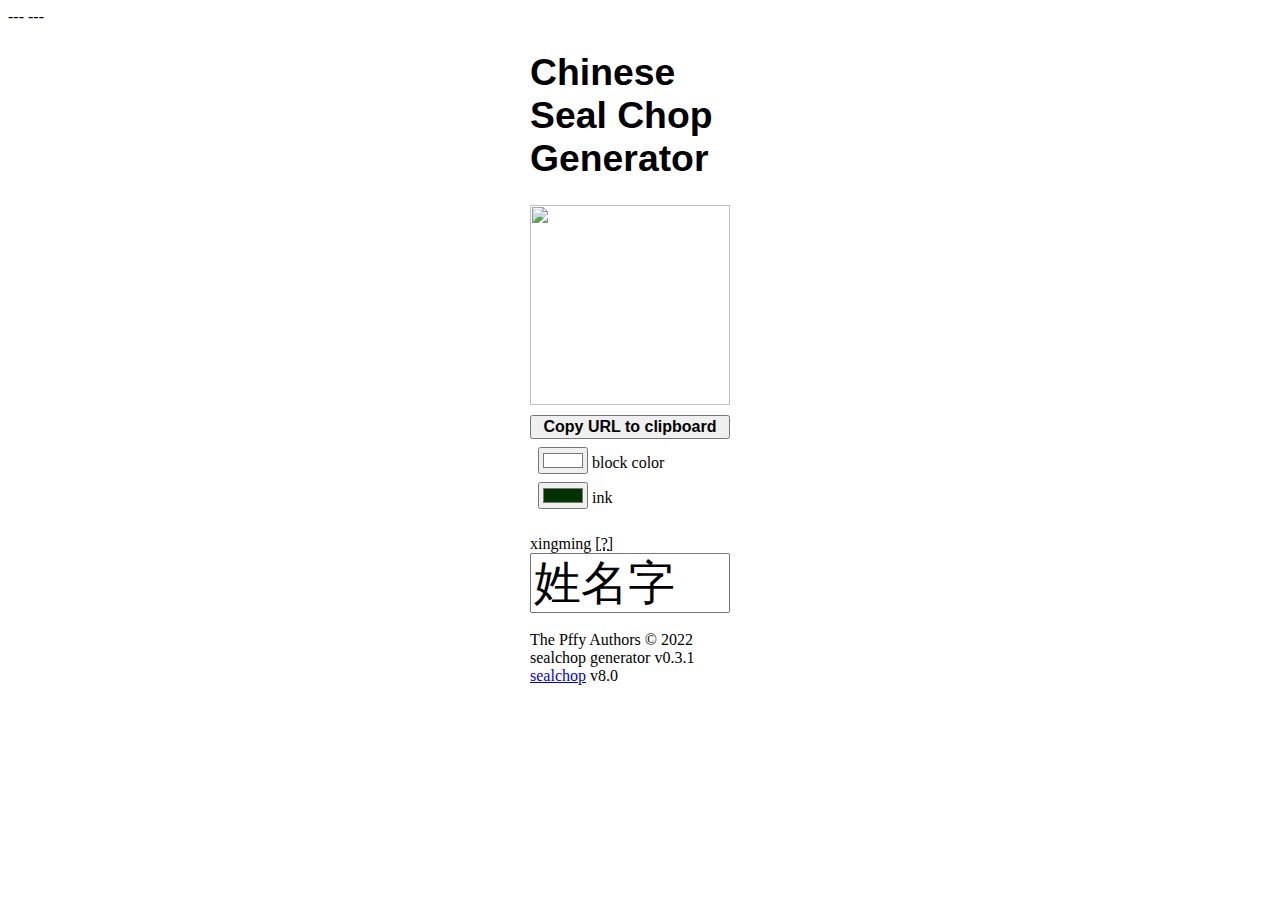
==== in-block-mode.html @ 381ca7cf "Create in-block-mode.html" ====
---
---
<!DOCTYPE html>
<html lang="en">
<head>
  <link rel="stylesheet" href="chop.css">
  <meta name="viewport" content="width=device-width, initial-scale=1"> 
  <link rel="shortcut icon" type="image/x-icon" href="favicon.ico" />
  <link rel="icon" type="image/x-icon" href="favicon.ico" />
  <title>Chinese Seal Chop Generator in Block Mode</title>
  </head>
<body>

<center>
<div id="wrap">

<h1>Chinese Seal Chop Generator</h1>
<img id="chop" width="200" height="200" src="https://png.sealchop.com/?">
<br/>
<button id="copybtn">Copy URL to clipboard</button>

<br>

<div>
<input id="p" value="#FFFFFF" class="qq" type="color" name="p" />
<label for="p">block color</label>
</div>

<div>
<input id="i" value="#003300" class="qq" type="color" name="i" />
<label for="i">ink</label>
</div>

<br/>

<label for="xm">xingming <abbr title="Personal name, but you can use other Chinese or Korean characters, too. ^^">[?]</abbr></label>
<br/>
<input id="xm" value="姓名字" type="text" name="x" />

<br/>
<br/>The Pffy Authors &copy; 2022
<br/>sealchop generator v0.3.1
<br/><a href="https://about.sealchop.com/">sealchop</a> v8.0

</div>
</center>

<script defer language="javascript" src="jquery-3.6.0.min.js"></script>  
<script defer language="javascript" src="chop-block.js"></script>

</body>
</html>
---- chop.css ----
/*
name  	: chop.css
git 	: https://github.com/pffy/sealchop-generator
*/

body {
	background-color: white;
	color: black;
}

div {
	margin: 8px;
}

h1 {
	font-size: 28pt;
	font-family: arial;
}

#chop {
	width: 200px;
}

#copybtn {
	font-weight: bold;
	width: 200px;
	font-size: 12pt;
	margin:0px;
	margin-top: 10px;
}

#wrap {
	text-align: left;
	width: 220px;
}

#xm {
	font-size: 35pt;
	width: 200px;
}
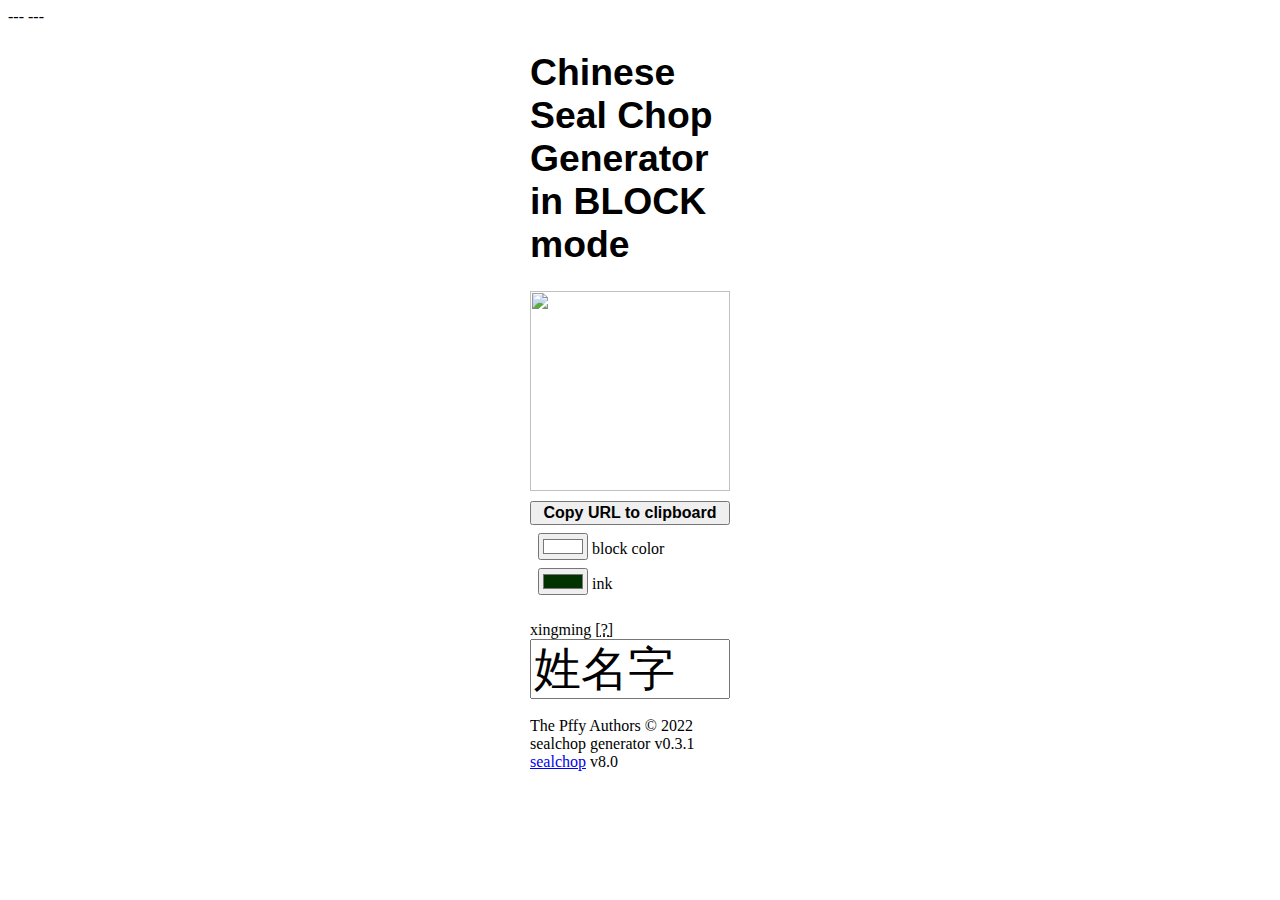
==== commit de7bead9: "Update in-block-mode.html" ====
--- a/in-block-mode.html
+++ b/in-block-mode.html
@@ -14,7 +14,7 @@
 <center>
 <div id="wrap">
 
-<h1>Chinese Seal Chop Generator</h1>
+  <h1>Chinese Seal Chop Generator <b>in BLOCK mode</b></h1>
 <img id="chop" width="200" height="200" src="https://png.sealchop.com/?">
 <br/>
 <button id="copybtn">Copy URL to clipboard</button>
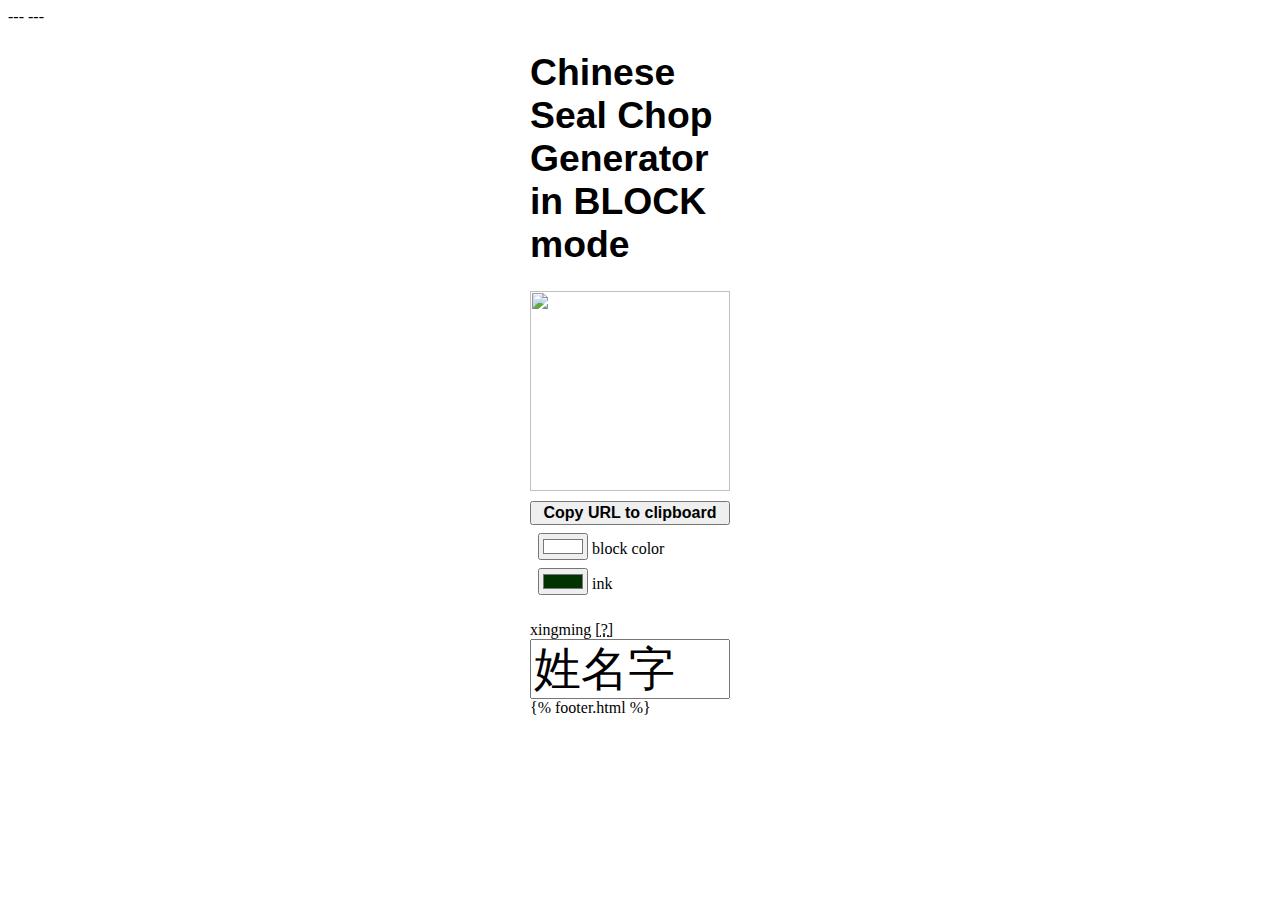
==== commit 2979825c: "Update in-block-mode.html" ====
--- a/in-block-mode.html
+++ b/in-block-mode.html
@@ -37,10 +37,7 @@
 <br/>
 <input id="xm" value="姓名字" type="text" name="x" />
 
-<br/>
-<br/>The Pffy Authors &copy; 2022
-<br/>sealchop generator v0.3.1
-<br/><a href="https://about.sealchop.com/">sealchop</a> v8.0
+{% footer.html %}
 
 </div>
 </center>
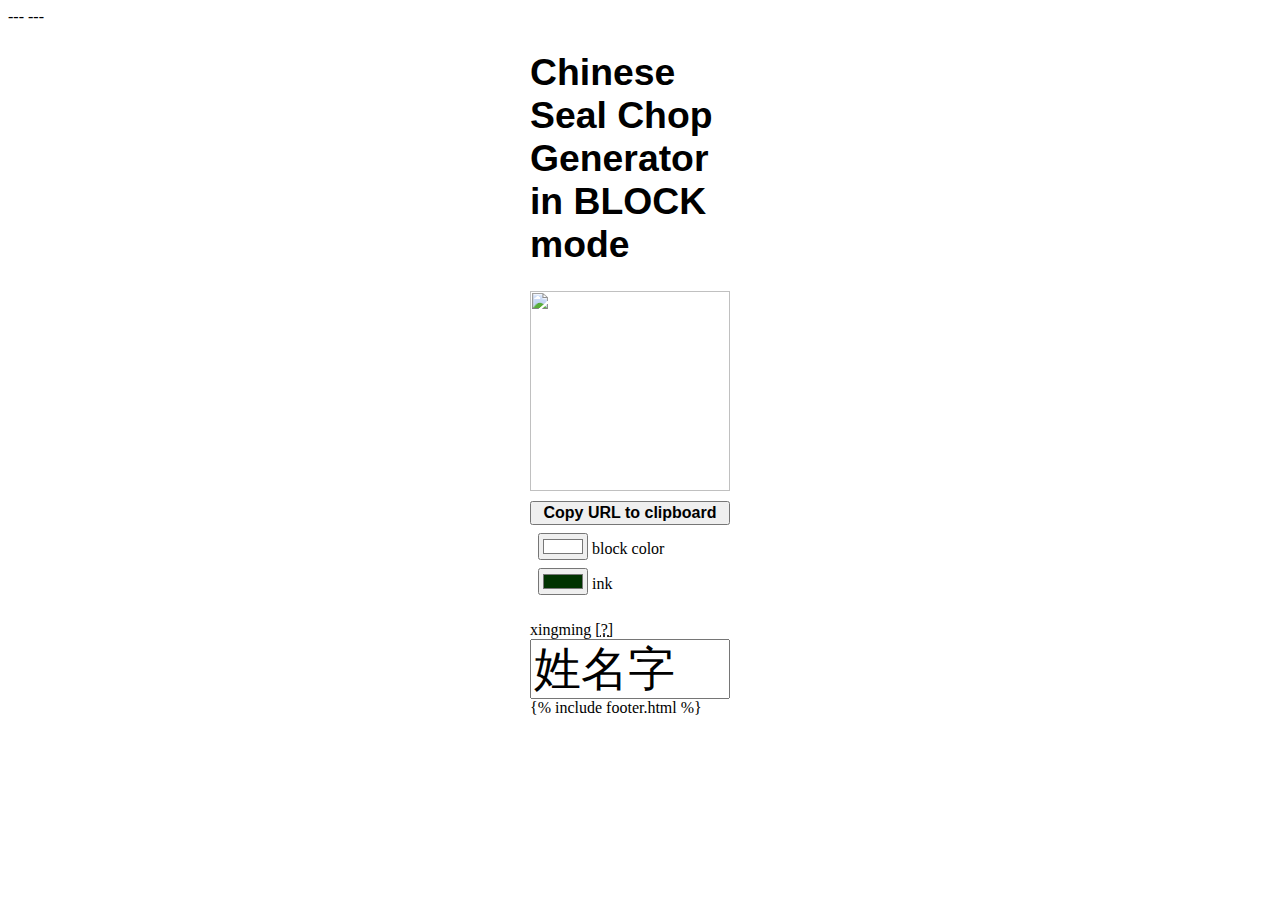
==== commit cea34c63: "Update in-block-mode.html" ====
--- a/in-block-mode.html
+++ b/in-block-mode.html
@@ -37,7 +37,7 @@
 <br/>
 <input id="xm" value="姓名字" type="text" name="x" />
 
-{% footer.html %}
+{% include footer.html %}
 
 </div>
 </center>
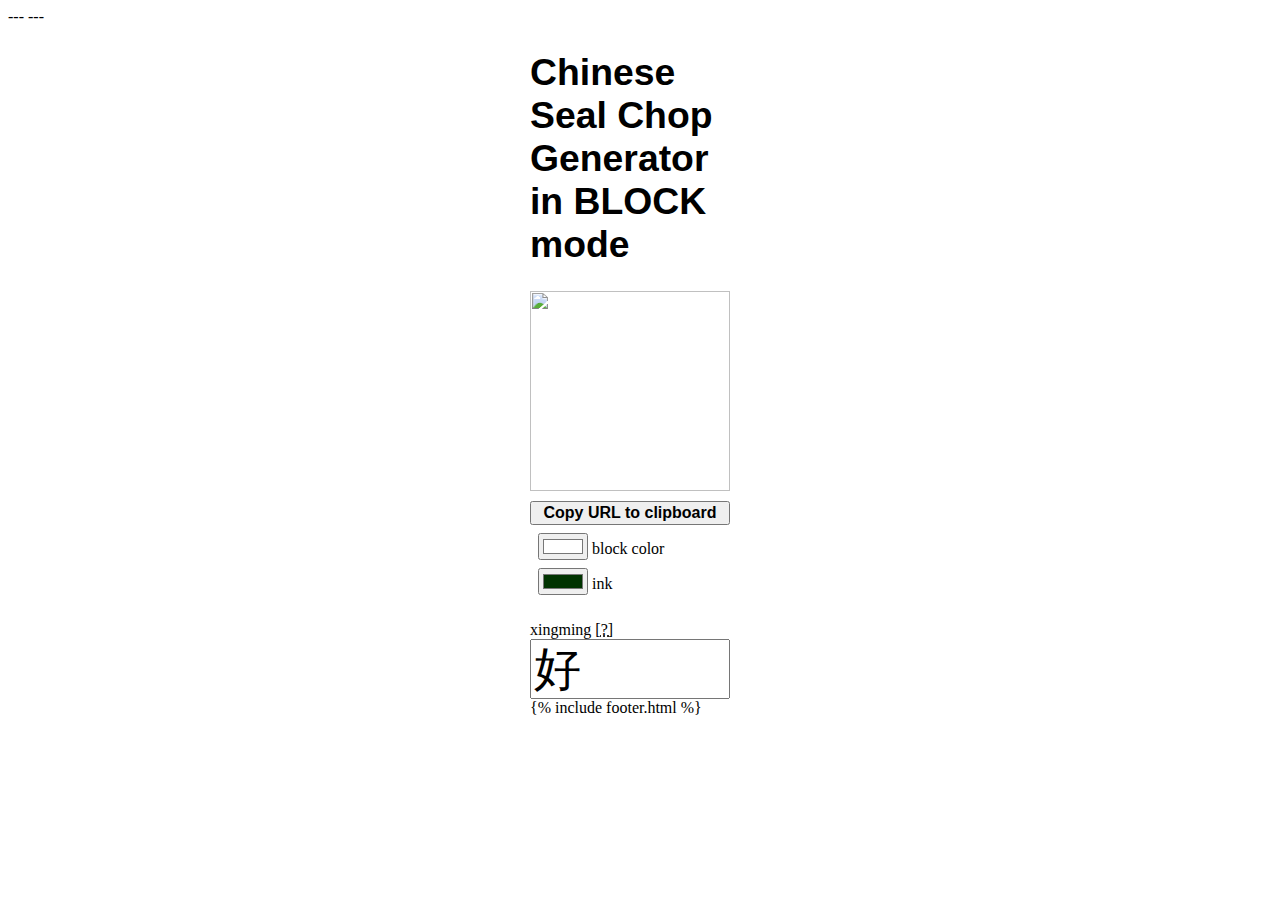
==== commit 408e1fe4: "Update in-block-mode.html" ====
--- a/in-block-mode.html
+++ b/in-block-mode.html
@@ -35,7 +35,7 @@
 
 <label for="xm">xingming <abbr title="Personal name, but you can use other Chinese or Korean characters, too. ^^">[?]</abbr></label>
 <br/>
-<input id="xm" value="姓名字" type="text" name="x" />
+<input id="xm" value="好" type="text" name="x" />
 
 {% include footer.html %}
 
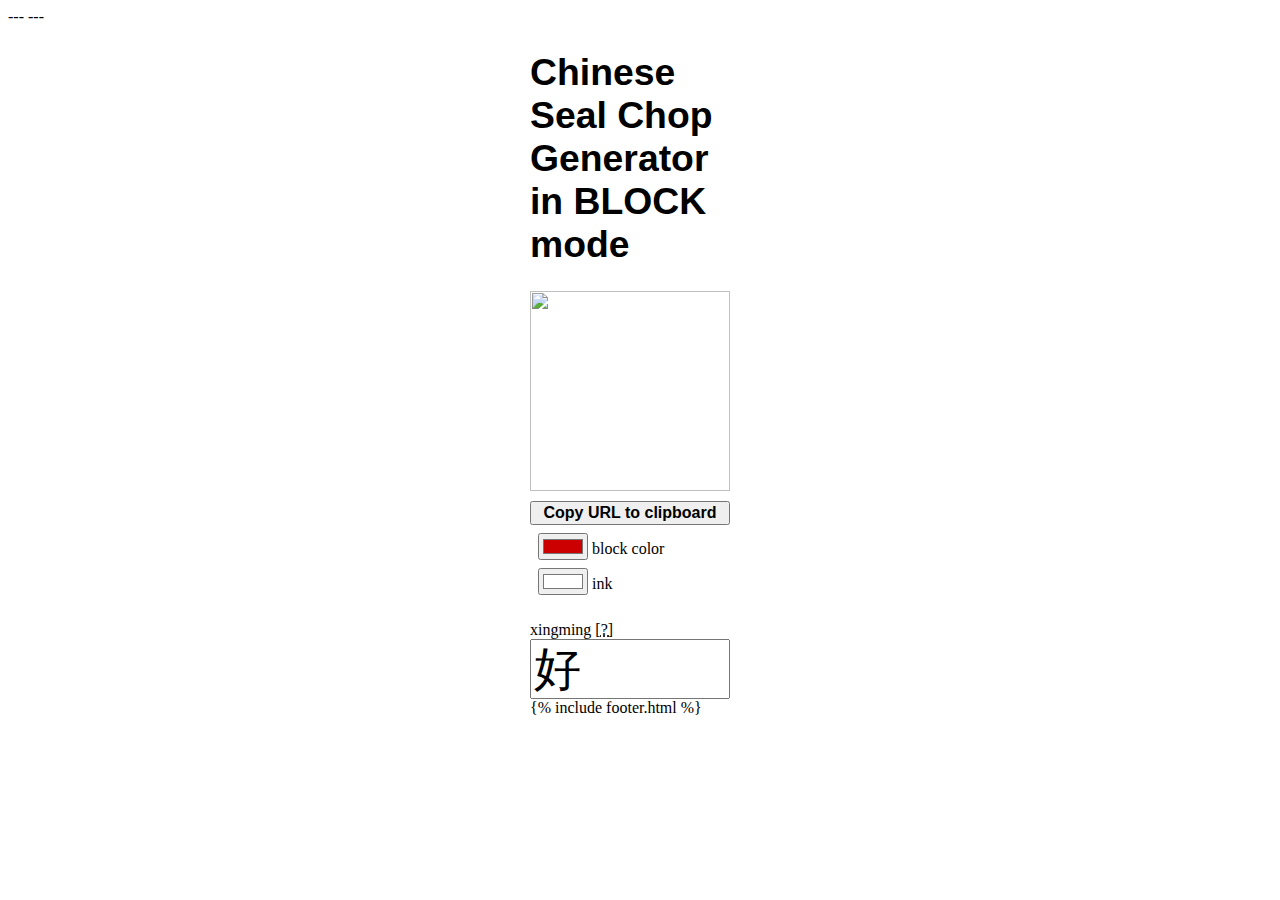
==== commit e3c05928: "Update in-block-mode.html" ====
--- a/in-block-mode.html
+++ b/in-block-mode.html
@@ -3,6 +3,8 @@
 <!DOCTYPE html>
 <html lang="en">
 <head>
+  <meta charset="utf-8">
+  <link rel="canonical" href="https://chinese.sealchop.com/in-block-mode">  
   <link rel="stylesheet" href="chop.css">
   <meta name="viewport" content="width=device-width, initial-scale=1"> 
   <link rel="shortcut icon" type="image/x-icon" href="favicon.ico" />
@@ -22,12 +24,12 @@
 <br>
 
 <div>
-<input id="p" value="#FFFFFF" class="qq" type="color" name="p" />
+<input id="p" value="#CC0000" class="qq" type="color" name="p" />
 <label for="p">block color</label>
 </div>
 
 <div>
-<input id="i" value="#003300" class="qq" type="color" name="i" />
+<input id="i" value="#FFFFFF" class="qq" type="color" name="i" />
 <label for="i">ink</label>
 </div>
 
